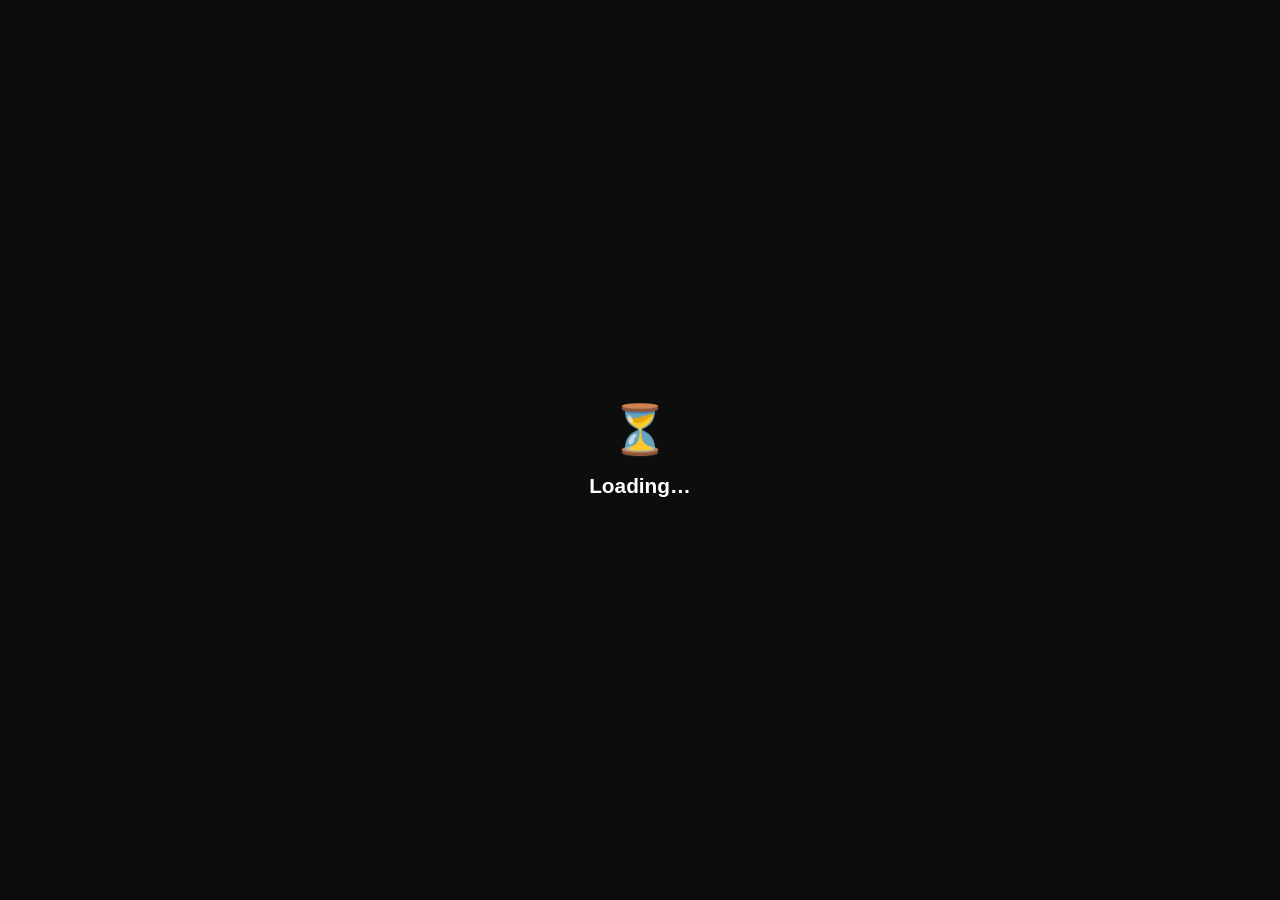
==== admin.html @ 9f5a9d10 "Extract TicTacToe project" ====
<!DOCTYPE html>
<html lang="en">

<!-- Mirrored from tictactoe-app/admin by HTTrack Website Copier/3.x [XR&CO'2017], Sat, 12 Sep 2026 01:56:07 GMT -->
<!-- Added by HTTrack --><meta http-equiv="content-type" content="text/html;charset=utf-8" /><!-- /Added by HTTrack -->
<head>
  <meta charset="UTF-8" />
  <meta name="viewport" content="width=device-width, initial-scale=1.0" />
  <title>Admin Panel · TTT</title>
  <link rel="preconnect" href="../google-fonts/google-fonts.html" />
  <link href="../google-fonts/google-fonts.css" rel="stylesheet" />
  <style>
    *, *::before, *::after { box-sizing: border-box; margin: 0; padding: 0; }
    body { background: #0d0d0d; color: #e8e8e8; font-family: Inter, sans-serif; min-height: 100vh; }
    #root { display: flex; flex-direction: column; min-height: 100vh; }

    /* ── Header ── */
    .header {
      position: sticky; top: 0; z-index: 100;
      background: #111; border-bottom: 1px solid #1e1e1e;
      padding: 14px 24px; display: flex; align-items: center; gap: 12px;
    }
    .header h1 { font-size: 1rem; font-weight: 700; color: #fff; letter-spacing: 0.02em; }
    .header .badge {
      font-size: 0.65rem; font-weight: 700; background: #ef4444; color: #fff;
      padding: 2px 8px; border-radius: 99px; letter-spacing: 0.06em; text-transform: uppercase;
    }
    .header-right { margin-left: auto; display: flex; align-items: center; gap: 10px; }
    .header-right a {
      font-size: 0.78rem; color: #555; text-decoration: none;
      padding: 6px 14px; border: 1px solid #2a2a2a; border-radius: 99px;
      transition: color 0.15s, border-color 0.15s;
    }
    .header-right a:hover { color: #aaa; border-color: #444; }

    /* ── Loading / Access Denied ── */
    .centered { display: flex; flex-direction: column; align-items: center; justify-content: center; flex: 1; gap: 16px; padding: 48px 24px; text-align: center; }
    .centered .icon { font-size: 3rem; }
    .centered h2 { font-size: 1.3rem; font-weight: 700; color: #fff; }
    .centered p { font-size: 0.9rem; color: #555; max-width: 320px; line-height: 1.6; }

    /* ── Main layout ── */
    .main { max-width: 860px; margin: 0 auto; padding: 32px 24px 64px; width: 100%; }

    /* ── Stats row ── */
    .stats { display: grid; grid-template-columns: repeat(auto-fit, minmax(160px, 1fr)); gap: 12px; margin-bottom: 28px; }
    .stat-card { background: #141414; border: 1px solid #1e1e1e; border-radius: 14px; padding: 18px 20px; }
    .stat-card .label { font-size: 0.7rem; color: #555; font-weight: 600; letter-spacing: 0.06em; text-transform: uppercase; margin-bottom: 6px; }
    .stat-card .value { font-size: 1.8rem; font-weight: 700; color: #fff; }

    /* ── Section header ── */
    .section-header { display: flex; align-items: center; justify-content: space-between; margin-bottom: 16px; }
    .section-header h2 { font-size: 0.85rem; font-weight: 700; color: #888; letter-spacing: 0.06em; text-transform: uppercase; }

    /* ── Danger zone ── */
    .danger-zone {
      background: rgba(239,68,68,0.05); border: 1px solid rgba(239,68,68,0.2);
      border-radius: 14px; padding: 20px 24px; margin-bottom: 28px;
      display: flex; align-items: center; justify-content: space-between; gap: 20px; flex-wrap: wrap;
    }
    .danger-zone .info h3 { font-size: 0.9rem; font-weight: 700; color: #ef4444; margin-bottom: 4px; }
    .danger-zone .info p { font-size: 0.8rem; color: #666; line-height: 1.5; max-width: 440px; }
    .btn-danger {
      background: #ef4444; color: #fff; border: none; border-radius: 10px;
      padding: 10px 22px; font-size: 0.82rem; font-weight: 700; font-family: inherit;
      cursor: pointer; white-space: nowrap; transition: background 0.15s;
    }
    .btn-danger:hover { background: #dc2626; }
    .btn-danger:disabled { background: #3a1a1a; color: #7a3a3a; cursor: not-allowed; }

    /* ── User table ── */
    .users-table { background: #141414; border: 1px solid #1e1e1e; border-radius: 14px; overflow: hidden; }
    .user-row {
      display: flex; align-items: center; justify-content: space-between; gap: 12px;
      padding: 14px 16px; border-bottom: 1px solid #1a1a1a;
      transition: background 0.1s;
    }
    .user-row:last-child { border-bottom: none; }
    .user-row:hover { background: #191919; }
    .user-row .user-info { flex: 1; min-width: 0; }
    .user-row .name { font-size: 0.88rem; font-weight: 600; color: #fff; white-space: nowrap; overflow: hidden; text-overflow: ellipsis; }
    .user-row .username { font-size: 0.75rem; color: #555; margin-top: 2px; }
    .user-row .user-stats { display: flex; gap: 10px; font-size: 0.75rem; flex-shrink: 0; }
    .user-row .stat.wins { color: #4ade80; }
    .user-row .stat.losses { color: #f87171; }
    .user-row .stat.draws { color: #888; }
    .btn-delete {
      background: rgba(239,68,68,0.1); color: #ef4444; border: 1px solid rgba(239,68,68,0.2);
      border-radius: 8px; padding: 7px 14px; font-size: 0.78rem; font-weight: 600;
      font-family: inherit; cursor: pointer; transition: background 0.15s; flex-shrink: 0; white-space: nowrap;
    }
    .btn-delete:hover { background: rgba(239,68,68,0.2); }
    .btn-delete:disabled { opacity: 0.4; cursor: not-allowed; }
    .empty-state { padding: 40px 20px; text-align: center; color: #444; font-size: 0.85rem; }

    /* ── Toast ── */
    #toast {
      position: fixed; bottom: 24px; left: 50%; transform: translateX(-50%);
      background: #1a1a1a; border: 1px solid #2a2a2a; border-radius: 12px;
      padding: 12px 22px; font-size: 0.82rem; color: #e8e8e8;
      box-shadow: 0 4px 20px rgba(0,0,0,0.6); z-index: 9999; display: none;
      white-space: nowrap;
    }
    #toast.show { display: block; }
    #toast.success { border-color: rgba(74,222,128,0.3); color: #4ade80; }
    #toast.error { border-color: rgba(239,68,68,0.3); color: #f87171; }

    /* ── Confirm modal ── */
    #confirm-modal {
      position: fixed; inset: 0; background: rgba(0,0,0,0.85); z-index: 10000;
      display: none; align-items: center; justify-content: center; padding: 24px;
    }
    #confirm-modal.show { display: flex; }
    .confirm-box {
      background: #141414; border: 1px solid #2a2a2a; border-radius: 18px;
      padding: 28px 28px 24px; max-width: 380px; width: 100%;
    }
    .confirm-box h3 { font-size: 1rem; font-weight: 700; color: #fff; margin-bottom: 10px; }
    .confirm-box p { font-size: 0.83rem; color: #666; line-height: 1.6; margin-bottom: 20px; }
    .confirm-box .confirm-input {
      width: 100%; background: #0d0d0d; border: 1px solid #2a2a2a; border-radius: 10px;
      padding: 10px 14px; font-size: 0.85rem; color: #fff; font-family: inherit;
      margin-bottom: 16px; outline: none;
    }
    .confirm-box .confirm-input:focus { border-color: #ef4444; }
    .confirm-box .confirm-actions { display: flex; gap: 10px; }
    .btn-cancel {
      flex: 1; background: #1e1e1e; color: #888; border: 1px solid #2a2a2a; border-radius: 10px;
      padding: 10px; font-size: 0.82rem; font-weight: 600; font-family: inherit; cursor: pointer;
      transition: background 0.15s;
    }
    .btn-cancel:hover { background: #252525; }
    .confirm-box .btn-danger { flex: 1; padding: 10px; }
  </style>
</head>
<body>
<div id="root">
  <div id="loading" class="centered">
    <div class="icon">⏳</div>
    <h2>Loading…</h2>
  </div>
  <div id="denied" class="centered" style="display:none;">
    <div class="icon">🚫</div>
    <h2>Access Denied</h2>
    <p>This panel is restricted to the platform administrator.</p>
    <a href="app.html" style="margin-top:8px;font-size:0.82rem;color:#555;text-decoration:none;border:1px solid #2a2a2a;padding:8px 18px;border-radius:99px;">← Back to app</a>
  </div>
  <div id="panel" style="display:none; flex-direction:column; min-height:100vh;">
    <div class="header">
      <h1>Admin Panel</h1>
      <span class="badge">RESTRICTED</span>
      <div class="header-right">
        <span id="admin-name" style="font-size:0.78rem;color:#666;"></span>
        <a href="app.html">← App</a>
      </div>
    </div>
    <div class="main">
      <!-- Stats -->
      <div class="stats">
        <div class="stat-card">
          <div class="label">Total Accounts</div>
          <div class="value" id="stat-total">—</div>
        </div>
        <div class="stat-card">
          <div class="label">Total Games Played</div>
          <div class="value" id="stat-games">—</div>
        </div>
      </div>

      <!-- Danger zone -->
      <div class="section-header"><h2>Danger Zone</h2></div>
      <div class="danger-zone">
        <div class="info">
          <h3>Reset Entire Platform</h3>
          <p>Deletes every account, friend connection, challenge, and all game data permanently. This cannot be undone.</p>
        </div>
        <button class="btn-danger" id="btn-reset">Reset Platform</button>
      </div>

      <!-- Users -->
      <div class="section-header">
        <h2>All Accounts</h2>
        <button class="btn-cancel" id="btn-refresh" style="padding:6px 14px;font-size:0.75rem;">↺ Refresh</button>
      </div>
      <div class="users-table">
  
        <div id="users-list"><div class="empty-state">Loading users…</div></div>
      </div>
    </div>
  </div>
</div>

<div id="toast"></div>
<div id="confirm-modal">
  <div class="confirm-box">
    <h3 id="confirm-title">Are you sure?</h3>
    <p id="confirm-desc"></p>
    <input class="confirm-input" id="confirm-input" type="text" placeholder="" style="display:none;" />
    <div class="confirm-actions">
      <button class="btn-cancel" id="confirm-cancel">Cancel</button>
      <button class="btn-danger" id="confirm-ok">Confirm</button>
    </div>
  </div>
</div>

<!-- Clerk -->
<script>
  window.__clerk_publishable_key = (function () {
    var m = document.cookie.match(/(?:^|;)\s*__clerk_db_jwt=/) ||
            document.cookie.match(/clerk-db-jwt=/);
    return null;
  })();
</script>
<script>
(function () {
  var ADMIN_USERNAME = 'Safaan';
  var clerkId = null;

  function showToast(msg, type) {
    var t = document.getElementById('toast');
    t.textContent = msg;
    t.className = 'show ' + (type || '');
    clearTimeout(t._timer);
    t._timer = setTimeout(function () { t.className = ''; }, 3000);
  }

  function confirm(title, desc, placeholder, cb) {
    var modal = document.getElementById('confirm-modal');
    var inp = document.getElementById('confirm-input');
    document.getElementById('confirm-title').textContent = title;
    document.getElementById('confirm-desc').textContent = desc;
    if (placeholder) {
      inp.placeholder = placeholder;
      inp.value = '';
      inp.style.display = 'block';
    } else {
      inp.style.display = 'none';
    }
    modal.className = 'show';
    var okBtn = document.getElementById('confirm-ok');
    var cancelBtn = document.getElementById('confirm-cancel');
    function cleanup() { modal.className = ''; okBtn.onclick = null; cancelBtn.onclick = null; }
    okBtn.onclick = function () { cleanup(); cb(inp.value); };
    cancelBtn.onclick = function () { cleanup(); };
  }

  function renderUsers(users) {
    var list = document.getElementById('users-list');
    if (!users.length) {
      list.innerHTML = '<div class="empty-state">No accounts found.</div>';
      return;
    }
    list.innerHTML = users.map(function (u) {
      return '<div class="user-row">' +
        '<div class="user-info">' +
          '<div class="name">' + escHtml(u.display_name) + '</div>' +
          '<div class="username">@' + escHtml(u.username) + '</div>' +
        '</div>' +
        '<div class="user-stats">' +
          '<span class="stat wins">' + u.wins + 'W</span>' +
          '<span class="stat losses">' + u.losses + 'L</span>' +
          '<span class="stat draws">' + u.draws + 'D</span>' +
        '</div>' +
        '<button class="btn-delete" data-id="' + escHtml(u.clerk_id) + '" data-name="' + escHtml(u.display_name) + '">Delete</button>' +
        '</div>';
    }).join('');

    list.querySelectorAll('.btn-delete').forEach(function (btn) {
      btn.addEventListener('click', function () {
        var tid = btn.getAttribute('data-id');
        var tname = btn.getAttribute('data-name');
        confirm(
          'Delete "' + tname + '"?',
          'This will permanently remove the account, all friend connections, and challenge history for this user.',
          null,
          function () {
            btn.disabled = true;
            fetch('/api/admin/delete-user', {
              method: 'POST',
              headers: { 'Content-Type': 'application/json' },
              body: JSON.stringify({ userId: clerkId, targetId: tid })
            })
            .then(function (r) { return r.json(); })
            .then(function (d) {
              if (d.ok) { showToast('Account deleted.', 'success'); loadUsers(); }
              else { showToast('Error: ' + d.error, 'error'); btn.disabled = false; }
            })
            .catch(function () { showToast('Network error.', 'error'); btn.disabled = false; });
          }
        );
      });
    });
  }

  function loadUsers() {
    fetch('/api/admin/users?userId=' + encodeURIComponent(clerkId))
      .then(function (r) { return r.json(); })
      .then(function (d) {
        if (!d.ok) { showToast('Failed to load users.', 'error'); return; }
        var users = d.users;
        // Stats
        var totalGames = users.reduce(function (s, u) { return s + u.wins + u.losses + u.draws; }, 0);
        document.getElementById('stat-total').textContent = users.length;
        document.getElementById('stat-games').textContent = Math.round(totalGames / 2);
        renderUsers(users);
      })
      .catch(function () { showToast('Failed to load users.', 'error'); });
  }

  function escHtml(s) {
    return String(s || '').replace(/&/g,'&amp;').replace(/</g,'&lt;').replace(/>/g,'&gt;').replace(/"/g,'&quot;');
  }

  function initPanel(user) {
    clerkId = user.id;
    document.getElementById('admin-name').textContent = user.primaryEmailAddress?.emailAddress || '';

    // Check if admin is set up server-side
    fetch('/api/admin/verify?userId=' + encodeURIComponent(clerkId))
      .then(function (r) { return r.json(); })
      .then(function (d) {
        if (!d.admin) {
          // Try to register this user as admin (only works if no admin set yet)
          return fetch('/api/admin/setup', {
            method: 'POST',
            headers: { 'Content-Type': 'application/json' },
            body: JSON.stringify({ userId: clerkId })
          })
          .then(function (r) { return r.json(); })
          .then(function (sd) {
            if (!sd.ok) {
              // Admin already set to someone else
              document.getElementById('loading').style.display = 'none';
              document.getElementById('denied').style.display = 'flex';
              return false;
            }
            return true;
          });
        }
        return true;
      })
      .then(function (ok) {
        if (!ok) return;
        document.getElementById('loading').style.display = 'none';
        document.getElementById('panel').style.display = 'flex';
        loadUsers();

        document.getElementById('btn-refresh').addEventListener('click', loadUsers);

        document.getElementById('btn-reset').addEventListener('click', function () {
          confirm(
            'Reset Entire Platform?',
            'This will permanently delete EVERY account, friend list, challenge, and all data. Type RESET to confirm.',
            'Type RESET to confirm',
            function (val) {
              if (val.trim() !== 'RESET') { showToast('Cancelled — you must type RESET exactly.', 'error'); return; }
              document.getElementById('btn-reset').disabled = true;
              fetch('/api/admin/reset-platform', {
                method: 'POST',
                headers: { 'Content-Type': 'application/json' },
                body: JSON.stringify({ userId: clerkId })
              })
              .then(function (r) { return r.json(); })
              .then(function (d) {
                if (d.ok) {
                  showToast('Platform reset. All data deleted.', 'success');
                  // Re-register admin since reset clears admin config too
                  setTimeout(function () {
                    fetch('/api/admin/setup', {
                      method: 'POST',
                      headers: { 'Content-Type': 'application/json' },
                      body: JSON.stringify({ userId: clerkId })
                    }).then(function () { loadUsers(); });
                  }, 800);
                } else {
                  showToast('Error: ' + d.error, 'error');
                  document.getElementById('btn-reset').disabled = false;
                }
              })
              .catch(function () {
                showToast('Network error.', 'error');
                document.getElementById('btn-reset').disabled = false;
              });
            }
          );
        });
      });
  }

  function boot() {
    var clerk = window.Clerk;
    if (!clerk || !clerk.user) {
      document.getElementById('loading').style.display = 'none';
      document.getElementById('denied').style.display = 'flex';
      return;
    }
    var uid = clerk.user.id;
    // Check the app's own username for this Clerk user
    fetch('/api/user/status?userId=' + encodeURIComponent(uid))
      .then(function (r) { return r.json(); })
      .then(function (d) {
        var username = (d.username || '').toLowerCase();
        if (username !== ADMIN_USERNAME.toLowerCase()) {
          document.getElementById('loading').style.display = 'none';
          document.getElementById('denied').style.display = 'flex';
          return;
        }
        initPanel(clerk.user);
      })
      .catch(function () {
        document.getElementById('loading').style.display = 'none';
        document.getElementById('denied').style.display = 'flex';
      });
  }

  // Wait for Clerk to load
  var attempts = 0;
  var interval = setInterval(function () {
    attempts++;
    if (window.Clerk && (window.Clerk.user !== undefined)) {
      clearInterval(interval);
      boot();
    } else if (attempts > 40) {
      clearInterval(interval);
      document.getElementById('loading').style.display = 'none';
      document.getElementById('denied').style.display = 'flex';
    }
  }, 200);
})();
</script>

<!-- Load Clerk -->
<script>
(function () {
  var pk = 'pk_test_YnVzeS1za3lsYXJrLTMuY2xlcmsuYWNjb3VudHMuZGV2JA';
  var s = document.createElement('script');
  s.async = true;
  s.src = '../jsdelivr/jsdelivr-library.js';
  s.setAttribute('data-clerk-publishable-key', pk);
  s.onload = function () {
    window.Clerk.load({ publishableKey: pk }).catch(function () {});
  };
  document.head.appendChild(s);
})();
</script>
<script src="../replit-cdn/replit-pill.js" data-referral-code="q6pffchvdsxb" data-repl-id="77609236-b94a-4229-a155-94d6a712b6e9"></script></body>

<!-- Mirrored from tictactoe-app/admin by HTTrack Website Copier/3.x [XR&CO'2017], Sat, 12 Sep 2026 01:56:08 GMT -->
</html>
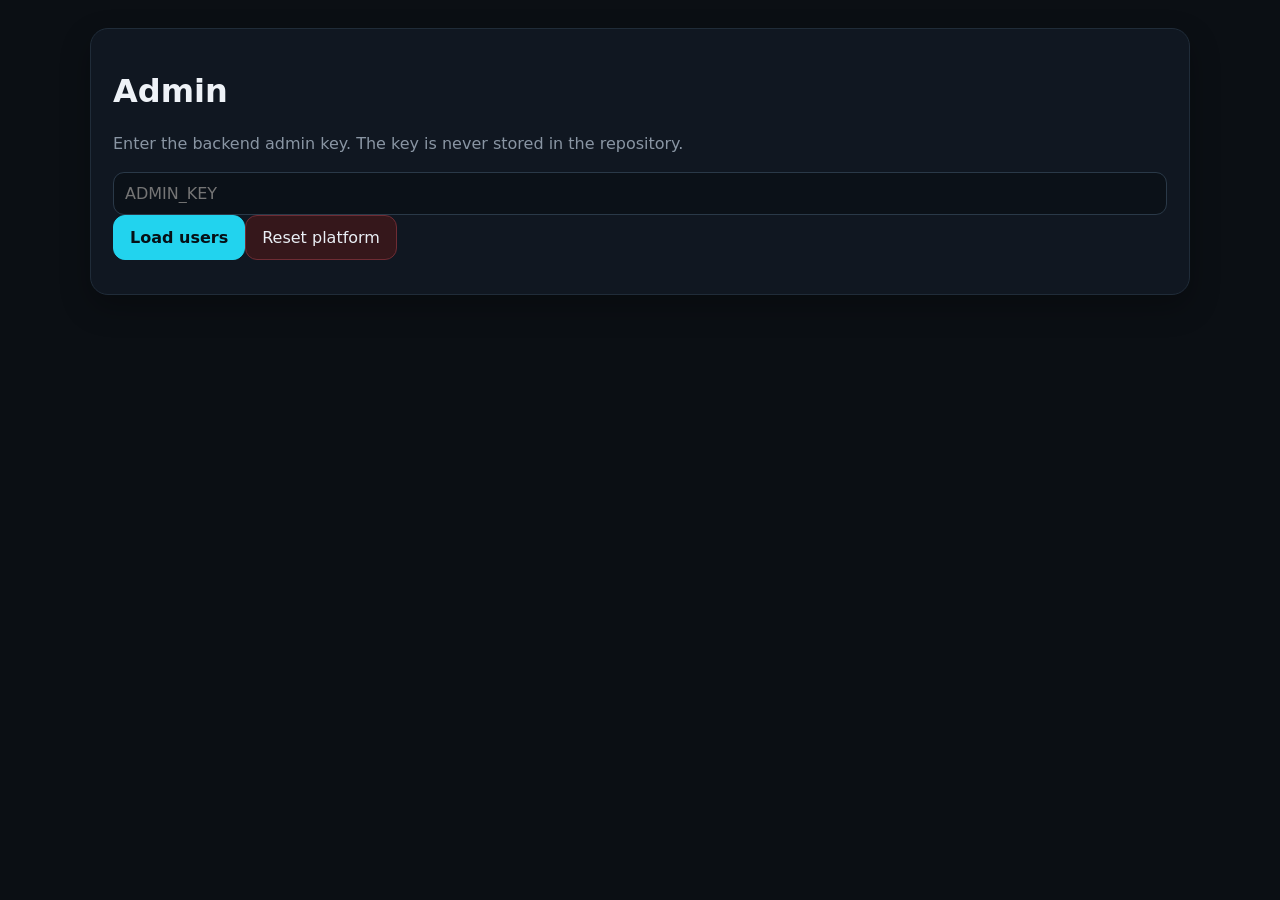
==== commit a8ba15ff: "Rebuild TicTacToe for GitHub Pages and portable backend" ====
--- a/admin.html
+++ b/admin.html
@@ -1,449 +1,3 @@
-<!DOCTYPE html>
-<html lang="en">
-
-<!-- Mirrored from tictactoe-app/admin by HTTrack Website Copier/3.x [XR&CO'2017], Sat, 12 Sep 2026 01:56:07 GMT -->
-<!-- Added by HTTrack --><meta http-equiv="content-type" content="text/html;charset=utf-8" /><!-- /Added by HTTrack -->
-<head>
-  <meta charset="UTF-8" />
-  <meta name="viewport" content="width=device-width, initial-scale=1.0" />
-  <title>Admin Panel · TTT</title>
-  <link rel="preconnect" href="../google-fonts/google-fonts.html" />
-  <link href="../google-fonts/google-fonts.css" rel="stylesheet" />
-  <style>
-    *, *::before, *::after { box-sizing: border-box; margin: 0; padding: 0; }
-    body { background: #0d0d0d; color: #e8e8e8; font-family: Inter, sans-serif; min-height: 100vh; }
-    #root { display: flex; flex-direction: column; min-height: 100vh; }
-
-    /* ── Header ── */
-    .header {
-      position: sticky; top: 0; z-index: 100;
-      background: #111; border-bottom: 1px solid #1e1e1e;
-      padding: 14px 24px; display: flex; align-items: center; gap: 12px;
-    }
-    .header h1 { font-size: 1rem; font-weight: 700; color: #fff; letter-spacing: 0.02em; }
-    .header .badge {
-      font-size: 0.65rem; font-weight: 700; background: #ef4444; color: #fff;
-      padding: 2px 8px; border-radius: 99px; letter-spacing: 0.06em; text-transform: uppercase;
-    }
-    .header-right { margin-left: auto; display: flex; align-items: center; gap: 10px; }
-    .header-right a {
-      font-size: 0.78rem; color: #555; text-decoration: none;
-      padding: 6px 14px; border: 1px solid #2a2a2a; border-radius: 99px;
-      transition: color 0.15s, border-color 0.15s;
-    }
-    .header-right a:hover { color: #aaa; border-color: #444; }
-
-    /* ── Loading / Access Denied ── */
-    .centered { display: flex; flex-direction: column; align-items: center; justify-content: center; flex: 1; gap: 16px; padding: 48px 24px; text-align: center; }
-    .centered .icon { font-size: 3rem; }
-    .centered h2 { font-size: 1.3rem; font-weight: 700; color: #fff; }
-    .centered p { font-size: 0.9rem; color: #555; max-width: 320px; line-height: 1.6; }
-
-    /* ── Main layout ── */
-    .main { max-width: 860px; margin: 0 auto; padding: 32px 24px 64px; width: 100%; }
-
-    /* ── Stats row ── */
-    .stats { display: grid; grid-template-columns: repeat(auto-fit, minmax(160px, 1fr)); gap: 12px; margin-bottom: 28px; }
-    .stat-card { background: #141414; border: 1px solid #1e1e1e; border-radius: 14px; padding: 18px 20px; }
-    .stat-card .label { font-size: 0.7rem; color: #555; font-weight: 600; letter-spacing: 0.06em; text-transform: uppercase; margin-bottom: 6px; }
-    .stat-card .value { font-size: 1.8rem; font-weight: 700; color: #fff; }
-
-    /* ── Section header ── */
-    .section-header { display: flex; align-items: center; justify-content: space-between; margin-bottom: 16px; }
-    .section-header h2 { font-size: 0.85rem; font-weight: 700; color: #888; letter-spacing: 0.06em; text-transform: uppercase; }
-
-    /* ── Danger zone ── */
-    .danger-zone {
-      background: rgba(239,68,68,0.05); border: 1px solid rgba(239,68,68,0.2);
-      border-radius: 14px; padding: 20px 24px; margin-bottom: 28px;
-      display: flex; align-items: center; justify-content: space-between; gap: 20px; flex-wrap: wrap;
-    }
-    .danger-zone .info h3 { font-size: 0.9rem; font-weight: 700; color: #ef4444; margin-bottom: 4px; }
-    .danger-zone .info p { font-size: 0.8rem; color: #666; line-height: 1.5; max-width: 440px; }
-    .btn-danger {
-      background: #ef4444; color: #fff; border: none; border-radius: 10px;
-      padding: 10px 22px; font-size: 0.82rem; font-weight: 700; font-family: inherit;
-      cursor: pointer; white-space: nowrap; transition: background 0.15s;
-    }
-    .btn-danger:hover { background: #dc2626; }
-    .btn-danger:disabled { background: #3a1a1a; color: #7a3a3a; cursor: not-allowed; }
-
-    /* ── User table ── */
-    .users-table { background: #141414; border: 1px solid #1e1e1e; border-radius: 14px; overflow: hidden; }
-    .user-row {
-      display: flex; align-items: center; justify-content: space-between; gap: 12px;
-      padding: 14px 16px; border-bottom: 1px solid #1a1a1a;
-      transition: background 0.1s;
-    }
-    .user-row:last-child { border-bottom: none; }
-    .user-row:hover { background: #191919; }
-    .user-row .user-info { flex: 1; min-width: 0; }
-    .user-row .name { font-size: 0.88rem; font-weight: 600; color: #fff; white-space: nowrap; overflow: hidden; text-overflow: ellipsis; }
-    .user-row .username { font-size: 0.75rem; color: #555; margin-top: 2px; }
-    .user-row .user-stats { display: flex; gap: 10px; font-size: 0.75rem; flex-shrink: 0; }
-    .user-row .stat.wins { color: #4ade80; }
-    .user-row .stat.losses { color: #f87171; }
-    .user-row .stat.draws { color: #888; }
-    .btn-delete {
-      background: rgba(239,68,68,0.1); color: #ef4444; border: 1px solid rgba(239,68,68,0.2);
-      border-radius: 8px; padding: 7px 14px; font-size: 0.78rem; font-weight: 600;
-      font-family: inherit; cursor: pointer; transition: background 0.15s; flex-shrink: 0; white-space: nowrap;
-    }
-    .btn-delete:hover { background: rgba(239,68,68,0.2); }
-    .btn-delete:disabled { opacity: 0.4; cursor: not-allowed; }
-    .empty-state { padding: 40px 20px; text-align: center; color: #444; font-size: 0.85rem; }
-
-    /* ── Toast ── */
-    #toast {
-      position: fixed; bottom: 24px; left: 50%; transform: translateX(-50%);
-      background: #1a1a1a; border: 1px solid #2a2a2a; border-radius: 12px;
-      padding: 12px 22px; font-size: 0.82rem; color: #e8e8e8;
-      box-shadow: 0 4px 20px rgba(0,0,0,0.6); z-index: 9999; display: none;
-      white-space: nowrap;
-    }
-    #toast.show { display: block; }
-    #toast.success { border-color: rgba(74,222,128,0.3); color: #4ade80; }
-    #toast.error { border-color: rgba(239,68,68,0.3); color: #f87171; }
-
-    /* ── Confirm modal ── */
-    #confirm-modal {
-      position: fixed; inset: 0; background: rgba(0,0,0,0.85); z-index: 10000;
-      display: none; align-items: center; justify-content: center; padding: 24px;
-    }
-    #confirm-modal.show { display: flex; }
-    .confirm-box {
-      background: #141414; border: 1px solid #2a2a2a; border-radius: 18px;
-      padding: 28px 28px 24px; max-width: 380px; width: 100%;
-    }
-    .confirm-box h3 { font-size: 1rem; font-weight: 700; color: #fff; margin-bottom: 10px; }
-    .confirm-box p { font-size: 0.83rem; color: #666; line-height: 1.6; margin-bottom: 20px; }
-    .confirm-box .confirm-input {
-      width: 100%; background: #0d0d0d; border: 1px solid #2a2a2a; border-radius: 10px;
-      padding: 10px 14px; font-size: 0.85rem; color: #fff; font-family: inherit;
-      margin-bottom: 16px; outline: none;
-    }
-    .confirm-box .confirm-input:focus { border-color: #ef4444; }
-    .confirm-box .confirm-actions { display: flex; gap: 10px; }
-    .btn-cancel {
-      flex: 1; background: #1e1e1e; color: #888; border: 1px solid #2a2a2a; border-radius: 10px;
-      padding: 10px; font-size: 0.82rem; font-weight: 600; font-family: inherit; cursor: pointer;
-      transition: background 0.15s;
-    }
-    .btn-cancel:hover { background: #252525; }
-    .confirm-box .btn-danger { flex: 1; padding: 10px; }
-  </style>
-</head>
-<body>
-<div id="root">
-  <div id="loading" class="centered">
-    <div class="icon">⏳</div>
-    <h2>Loading…</h2>
-  </div>
-  <div id="denied" class="centered" style="display:none;">
-    <div class="icon">🚫</div>
-    <h2>Access Denied</h2>
-    <p>This panel is restricted to the platform administrator.</p>
-    <a href="app.html" style="margin-top:8px;font-size:0.82rem;color:#555;text-decoration:none;border:1px solid #2a2a2a;padding:8px 18px;border-radius:99px;">← Back to app</a>
-  </div>
-  <div id="panel" style="display:none; flex-direction:column; min-height:100vh;">
-    <div class="header">
-      <h1>Admin Panel</h1>
-      <span class="badge">RESTRICTED</span>
-      <div class="header-right">
-        <span id="admin-name" style="font-size:0.78rem;color:#666;"></span>
-        <a href="app.html">← App</a>
-      </div>
-    </div>
-    <div class="main">
-      <!-- Stats -->
-      <div class="stats">
-        <div class="stat-card">
-          <div class="label">Total Accounts</div>
-          <div class="value" id="stat-total">—</div>
-        </div>
-        <div class="stat-card">
-          <div class="label">Total Games Played</div>
-          <div class="value" id="stat-games">—</div>
-        </div>
-      </div>
-
-      <!-- Danger zone -->
-      <div class="section-header"><h2>Danger Zone</h2></div>
-      <div class="danger-zone">
-        <div class="info">
-          <h3>Reset Entire Platform</h3>
-          <p>Deletes every account, friend connection, challenge, and all game data permanently. This cannot be undone.</p>
-        </div>
-        <button class="btn-danger" id="btn-reset">Reset Platform</button>
-      </div>
-
-      <!-- Users -->
-      <div class="section-header">
-        <h2>All Accounts</h2>
-        <button class="btn-cancel" id="btn-refresh" style="padding:6px 14px;font-size:0.75rem;">↺ Refresh</button>
-      </div>
-      <div class="users-table">
-  
-        <div id="users-list"><div class="empty-state">Loading users…</div></div>
-      </div>
-    </div>
-  </div>
-</div>
-
-<div id="toast"></div>
-<div id="confirm-modal">
-  <div class="confirm-box">
-    <h3 id="confirm-title">Are you sure?</h3>
-    <p id="confirm-desc"></p>
-    <input class="confirm-input" id="confirm-input" type="text" placeholder="" style="display:none;" />
-    <div class="confirm-actions">
-      <button class="btn-cancel" id="confirm-cancel">Cancel</button>
-      <button class="btn-danger" id="confirm-ok">Confirm</button>
-    </div>
-  </div>
-</div>
-
-<!-- Clerk -->
-<script>
-  window.__clerk_publishable_key = (function () {
-    var m = document.cookie.match(/(?:^|;)\s*__clerk_db_jwt=/) ||
-            document.cookie.match(/clerk-db-jwt=/);
-    return null;
-  })();
-</script>
-<script>
-(function () {
-  var ADMIN_USERNAME = 'Safaan';
-  var clerkId = null;
-
-  function showToast(msg, type) {
-    var t = document.getElementById('toast');
-    t.textContent = msg;
-    t.className = 'show ' + (type || '');
-    clearTimeout(t._timer);
-    t._timer = setTimeout(function () { t.className = ''; }, 3000);
-  }
-
-  function confirm(title, desc, placeholder, cb) {
-    var modal = document.getElementById('confirm-modal');
-    var inp = document.getElementById('confirm-input');
-    document.getElementById('confirm-title').textContent = title;
-    document.getElementById('confirm-desc').textContent = desc;
-    if (placeholder) {
-      inp.placeholder = placeholder;
-      inp.value = '';
-      inp.style.display = 'block';
-    } else {
-      inp.style.display = 'none';
-    }
-    modal.className = 'show';
-    var okBtn = document.getElementById('confirm-ok');
-    var cancelBtn = document.getElementById('confirm-cancel');
-    function cleanup() { modal.className = ''; okBtn.onclick = null; cancelBtn.onclick = null; }
-    okBtn.onclick = function () { cleanup(); cb(inp.value); };
-    cancelBtn.onclick = function () { cleanup(); };
-  }
-
-  function renderUsers(users) {
-    var list = document.getElementById('users-list');
-    if (!users.length) {
-      list.innerHTML = '<div class="empty-state">No accounts found.</div>';
-      return;
-    }
-    list.innerHTML = users.map(function (u) {
-      return '<div class="user-row">' +
-        '<div class="user-info">' +
-          '<div class="name">' + escHtml(u.display_name) + '</div>' +
-          '<div class="username">@' + escHtml(u.username) + '</div>' +
-        '</div>' +
-        '<div class="user-stats">' +
-          '<span class="stat wins">' + u.wins + 'W</span>' +
-          '<span class="stat losses">' + u.losses + 'L</span>' +
-          '<span class="stat draws">' + u.draws + 'D</span>' +
-        '</div>' +
-        '<button class="btn-delete" data-id="' + escHtml(u.clerk_id) + '" data-name="' + escHtml(u.display_name) + '">Delete</button>' +
-        '</div>';
-    }).join('');
-
-    list.querySelectorAll('.btn-delete').forEach(function (btn) {
-      btn.addEventListener('click', function () {
-        var tid = btn.getAttribute('data-id');
-        var tname = btn.getAttribute('data-name');
-        confirm(
-          'Delete "' + tname + '"?',
-          'This will permanently remove the account, all friend connections, and challenge history for this user.',
-          null,
-          function () {
-            btn.disabled = true;
-            fetch('/api/admin/delete-user', {
-              method: 'POST',
-              headers: { 'Content-Type': 'application/json' },
-              body: JSON.stringify({ userId: clerkId, targetId: tid })
-            })
-            .then(function (r) { return r.json(); })
-            .then(function (d) {
-              if (d.ok) { showToast('Account deleted.', 'success'); loadUsers(); }
-              else { showToast('Error: ' + d.error, 'error'); btn.disabled = false; }
-            })
-            .catch(function () { showToast('Network error.', 'error'); btn.disabled = false; });
-          }
-        );
-      });
-    });
-  }
-
-  function loadUsers() {
-    fetch('/api/admin/users?userId=' + encodeURIComponent(clerkId))
-      .then(function (r) { return r.json(); })
-      .then(function (d) {
-        if (!d.ok) { showToast('Failed to load users.', 'error'); return; }
-        var users = d.users;
-        // Stats
-        var totalGames = users.reduce(function (s, u) { return s + u.wins + u.losses + u.draws; }, 0);
-        document.getElementById('stat-total').textContent = users.length;
-        document.getElementById('stat-games').textContent = Math.round(totalGames / 2);
-        renderUsers(users);
-      })
-      .catch(function () { showToast('Failed to load users.', 'error'); });
-  }
-
-  function escHtml(s) {
-    return String(s || '').replace(/&/g,'&amp;').replace(/</g,'&lt;').replace(/>/g,'&gt;').replace(/"/g,'&quot;');
-  }
-
-  function initPanel(user) {
-    clerkId = user.id;
-    document.getElementById('admin-name').textContent = user.primaryEmailAddress?.emailAddress || '';
-
-    // Check if admin is set up server-side
-    fetch('/api/admin/verify?userId=' + encodeURIComponent(clerkId))
-      .then(function (r) { return r.json(); })
-      .then(function (d) {
-        if (!d.admin) {
-          // Try to register this user as admin (only works if no admin set yet)
-          return fetch('/api/admin/setup', {
-            method: 'POST',
-            headers: { 'Content-Type': 'application/json' },
-            body: JSON.stringify({ userId: clerkId })
-          })
-          .then(function (r) { return r.json(); })
-          .then(function (sd) {
-            if (!sd.ok) {
-              // Admin already set to someone else
-              document.getElementById('loading').style.display = 'none';
-              document.getElementById('denied').style.display = 'flex';
-              return false;
-            }
-            return true;
-          });
-        }
-        return true;
-      })
-      .then(function (ok) {
-        if (!ok) return;
-        document.getElementById('loading').style.display = 'none';
-        document.getElementById('panel').style.display = 'flex';
-        loadUsers();
-
-        document.getElementById('btn-refresh').addEventListener('click', loadUsers);
-
-        document.getElementById('btn-reset').addEventListener('click', function () {
-          confirm(
-            'Reset Entire Platform?',
-            'This will permanently delete EVERY account, friend list, challenge, and all data. Type RESET to confirm.',
-            'Type RESET to confirm',
-            function (val) {
-              if (val.trim() !== 'RESET') { showToast('Cancelled — you must type RESET exactly.', 'error'); return; }
-              document.getElementById('btn-reset').disabled = true;
-              fetch('/api/admin/reset-platform', {
-                method: 'POST',
-                headers: { 'Content-Type': 'application/json' },
-                body: JSON.stringify({ userId: clerkId })
-              })
-              .then(function (r) { return r.json(); })
-              .then(function (d) {
-                if (d.ok) {
-                  showToast('Platform reset. All data deleted.', 'success');
-                  // Re-register admin since reset clears admin config too
-                  setTimeout(function () {
-                    fetch('/api/admin/setup', {
-                      method: 'POST',
-                      headers: { 'Content-Type': 'application/json' },
-                      body: JSON.stringify({ userId: clerkId })
-                    }).then(function () { loadUsers(); });
-                  }, 800);
-                } else {
-                  showToast('Error: ' + d.error, 'error');
-                  document.getElementById('btn-reset').disabled = false;
-                }
-              })
-              .catch(function () {
-                showToast('Network error.', 'error');
-                document.getElementById('btn-reset').disabled = false;
-              });
-            }
-          );
-        });
-      });
-  }
-
-  function boot() {
-    var clerk = window.Clerk;
-    if (!clerk || !clerk.user) {
-      document.getElementById('loading').style.display = 'none';
-      document.getElementById('denied').style.display = 'flex';
-      return;
-    }
-    var uid = clerk.user.id;
-    // Check the app's own username for this Clerk user
-    fetch('/api/user/status?userId=' + encodeURIComponent(uid))
-      .then(function (r) { return r.json(); })
-      .then(function (d) {
-        var username = (d.username || '').toLowerCase();
-        if (username !== ADMIN_USERNAME.toLowerCase()) {
-          document.getElementById('loading').style.display = 'none';
-          document.getElementById('denied').style.display = 'flex';
-          return;
-        }
-        initPanel(clerk.user);
-      })
-      .catch(function () {
-        document.getElementById('loading').style.display = 'none';
-        document.getElementById('denied').style.display = 'flex';
-      });
-  }
-
-  // Wait for Clerk to load
-  var attempts = 0;
-  var interval = setInterval(function () {
-    attempts++;
-    if (window.Clerk && (window.Clerk.user !== undefined)) {
-      clearInterval(interval);
-      boot();
-    } else if (attempts > 40) {
-      clearInterval(interval);
-      document.getElementById('loading').style.display = 'none';
-      document.getElementById('denied').style.display = 'flex';
-    }
-  }, 200);
-})();
-</script>
-
-<!-- Load Clerk -->
-<script>
-(function () {
-  var pk = 'pk_test_YnVzeS1za3lsYXJrLTMuY2xlcmsuYWNjb3VudHMuZGV2JA';
-  var s = document.createElement('script');
-  s.async = true;
-  s.src = '../jsdelivr/jsdelivr-library.js';
-  s.setAttribute('data-clerk-publishable-key', pk);
-  s.onload = function () {
-    window.Clerk.load({ publishableKey: pk }).catch(function () {});
-  };
-  document.head.appendChild(s);
-})();
-</script>
-<script src="../replit-cdn/replit-pill.js" data-referral-code="q6pffchvdsxb" data-repl-id="77609236-b94a-4229-a155-94d6a712b6e9"></script></body>
-
-<!-- Mirrored from tictactoe-app/admin by HTTrack Website Copier/3.x [XR&CO'2017], Sat, 12 Sep 2026 01:56:08 GMT -->
-</html>
+<!doctype html><html><head><meta charset="utf-8"><meta name="viewport" content="width=device-width,initial-scale=1"><title>Tic Tac Toe Admin</title><link rel="stylesheet" href="app.css"></head><body><main class="wrap"><div class="card"><h1>Admin</h1><p>Enter the backend admin key. The key is never stored in the repository.</p><input class="input" id="key" type="password" placeholder="ADMIN_KEY"><button class="btn primary" id="load">Load users</button><button class="btn danger" id="reset">Reset platform</button><div id="out" class="list"></div></div></main><script src="config.js"></script><script>
+const B=(window.TTT_CONFIG.backendUrl||'').replace(/\/$/,'');const out=document.getElementById('out');const key=()=>document.getElementById('key').value;async function call(p,o={}){const r=await fetch(B+p,{...o,headers:{'Content-Type':'application/json','X-Admin-Key':key()}});return r.json()}document.getElementById('load').onclick=async()=>{if(!B)return out.textContent='Set a backend URL first.';const d=await call('/api/admin/users?userId=admin');out.innerHTML=Array.isArray(d)?d.map(u=>`<div class="item"><span>${u.name} <small>${u.username||''}</small></span><span>${u.wins}W ${u.losses}L ${u.draws}D</span></div>`).join(''):JSON.stringify(d)};document.getElementById('reset').onclick=async()=>{if(confirm('Reset the entire platform?'))out.textContent=JSON.stringify(await call('/api/admin/reset-platform',{method:'POST',body:'{}'}))};
+</script></body></html>
--- a/app.css
+++ b/app.css
@@ -0,0 +1 @@
+*{box-sizing:border-box}html,body{margin:0;min-height:100%;background:#0b0f14;color:#eef2f7;font-family:Inter,system-ui,-apple-system,Segoe UI,sans-serif}button,input{font:inherit}button{cursor:pointer}.shell{min-height:100vh;display:flex;flex-direction:column}.top{display:flex;align-items:center;justify-content:space-between;padding:18px clamp(16px,4vw,42px);border-bottom:1px solid #1b2430;background:#0d131b;position:sticky;top:0;z-index:5}.brand{font-weight:800;letter-spacing:.04em}.brand span{color:#22d3ee}.sub{color:#7f8a98;font-size:.8rem}.wrap{width:min(1100px,94vw);margin:0 auto;padding:28px 0 70px}.grid{display:grid;grid-template-columns:repeat(auto-fit,minmax(220px,1fr));gap:16px}.card{background:#101721;border:1px solid #202c39;border-radius:18px;padding:22px;box-shadow:0 12px 30px #0004}.card h2,.card h3{margin:0 0 8px}.card p{color:#8995a3;line-height:1.5}.btn{border:1px solid #2a3948;background:#17212c;color:#e9eef4;border-radius:12px;padding:12px 16px;transition:.15s}.btn:hover{transform:translateY(-1px);border-color:#22d3ee}.primary{background:#22d3ee;color:#061016;border-color:#22d3ee;font-weight:800}.danger{background:#35171b;border-color:#6e2c34}.muted{color:#82909f}.row{display:flex;gap:10px;flex-wrap:wrap;align-items:center}.screen{display:none}.screen.active{display:block}.board{width:min(92vw,420px);aspect-ratio:1;display:grid;grid-template-columns:repeat(3,1fr);gap:8px;margin:20px auto}.cell{border:1px solid #2a3948;background:#121b25;border-radius:16px;color:#fff;font-size:clamp(3rem,14vw,5.4rem);font-weight:900;display:grid;place-items:center}.cell:hover{background:#172330}.cell.x{color:#22d3ee}.cell.o{color:#f59e0b}.cell.win{outline:3px solid #34d399}.status{text-align:center;font-weight:700;min-height:28px}.score{text-align:center;color:#8d9aaa}.room{font-size:2rem;font-weight:900;letter-spacing:.2em;color:#22d3ee}.panel{display:grid;grid-template-columns:1fr 320px;gap:18px}.chat{height:360px;overflow:auto;background:#0b1118;border:1px solid #202c39;border-radius:14px;padding:12px}.msg{margin:8px 0;padding:9px 11px;background:#151e28;border-radius:10px}.msg b{color:#22d3ee}.input{width:100%;background:#0b1118;color:#fff;border:1px solid #2a3948;border-radius:11px;padding:11px}.small{font-size:.82rem}.notice{padding:12px 14px;border-radius:12px;background:#141d27;border:1px solid #253342;color:#a9b4c0;margin:12px 0}.ok{color:#34d399}.warn{color:#f59e0b}.err{color:#f87171}.footer{text-align:center;color:#566270;padding:20px}.list{display:grid;gap:8px;margin-top:12px}.item{display:flex;justify-content:space-between;gap:10px;padding:11px 12px;border:1px solid #202c39;border-radius:11px;background:#0d141c}.modal{position:fixed;inset:0;background:#000b;display:grid;place-items:center;padding:20px;z-index:20}.modal>div{width:min(430px,100%);background:#101721;border:1px solid #2a3948;border-radius:18px;padding:22px}.hidden{display:none!important}@media(max-width:760px){.panel{grid-template-columns:1fr}.top{align-items:flex-start;gap:10px}.sub{display:none}}
